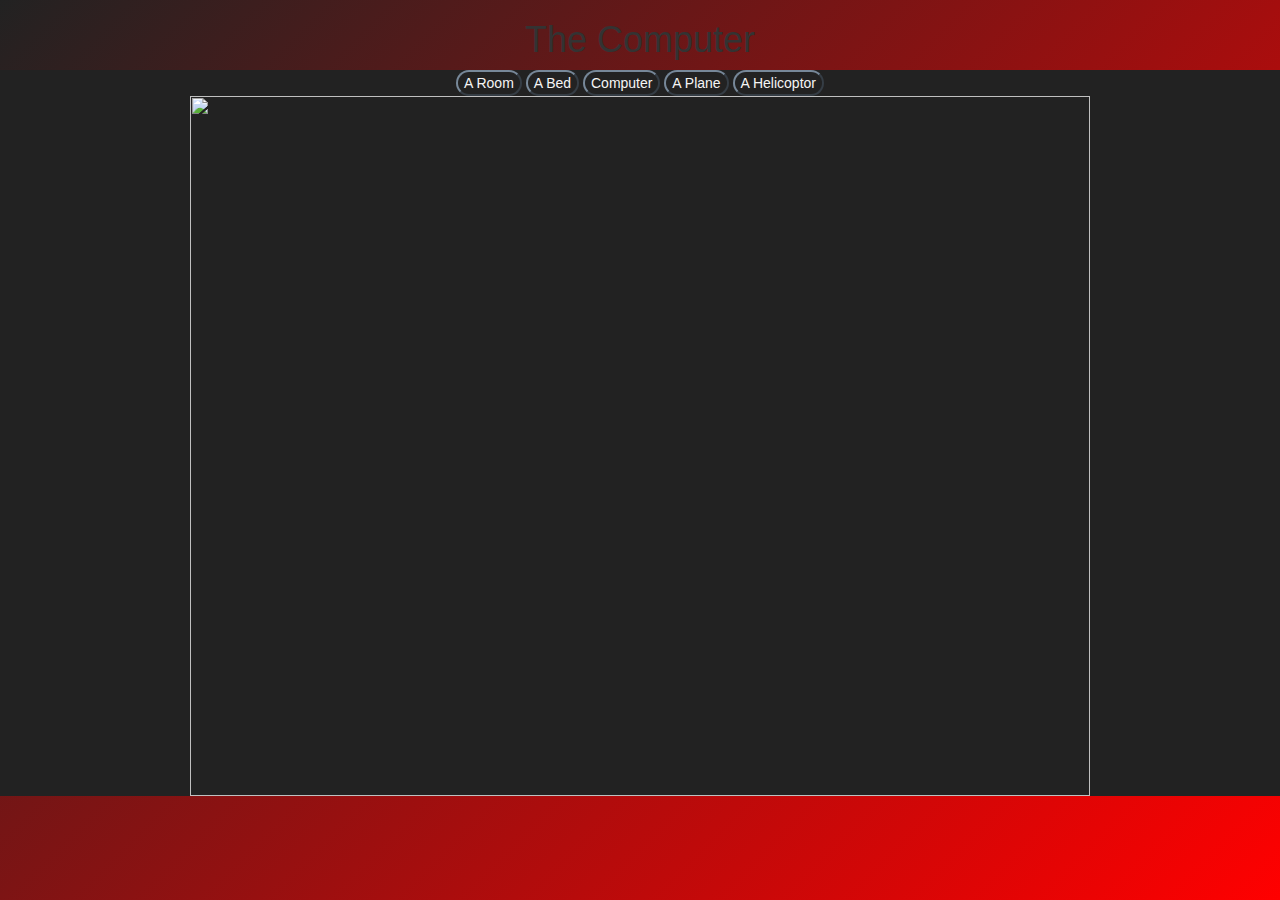
==== comp.html @ 15b43826 "Add files via upload" ====
<html>
    <head>
    <link rel="stylesheet" href="style.css">
    
    <link rel="stylesheet" href="https://maxcdn.bootstrapcdn.com/bootstrap/3.4.0/css/bootstrap.min.css">
    <script src="https://ajax.googleapis.com/ajax/libs/jquery/3.4.1/jquery.min.js"></script>
    <script src="https://maxcdn.bootstrapcdn.com/bootstrap/3.4.0/js/bootstrap.min.js"></script>
    
    <script src="https://cdnjs.cloudflare.com/ajax/libs/p5.js/1.0.0/p5.js"></script>
    
    <script src="https://unpkg.com/ml5@latest/dist/ml5.min.js"></script>
    </head>
    <body>
        <center>
        <h1>The Computer
        </h1>
            <nav class="navbar-inverse" class="mynav">
                <div class="navbar-header">
                    <button class="navbar-toggle" data-toggle="collapse" data-target="#mynav" type="button">
                        <span class="icon-bar"></span><span class="icon-bar"></span> 
                        <span class="icon-bar"></span>
                    </button>
                    </div>
                        <div class="collapse navbar-collapse" id="mynav">
                            <button id="butn" onclick="me()">A Room</button>
                            <button id="butn" onclick="bd()">A Bed</button>
                            <button id="butn" onclick="comp()">Computer</button>
                            <button id="butn" onclick="plan()">A Plane</button>
                            <button id="butn" onclick="heli()">A Helicoptor</button>
                        </div>
                        <img width="900" height="700" src="https://i.pcmag.com/imagery/reviews/06ji8RYPqUgapSKX1i7ngHR-1..1597349594.jpg">
            </nav>
            </center>
            <script src="main.js"></script>
    </body>
    </html>
---- style.css ----
body {
    background: linear-gradient(135deg, #222222 0%,  Red 100%);
    background-repeat: no-repeat;
}
.mynav {
    position: sticky;
    top:0;
    z-index: index 9999;;
}

#mynav {
    position: sticky;
    top:0;
    z-index: index 9999;;
}
.navbar-header {
    position: sticky;
    top:0;
    z-index: index 9999;;
}

#butn {
    background-color: #222222;
    color: whitesmoke;
    border-color:  lightslategrey;
    border-width: 2px;
    border-radius: 20px;
}
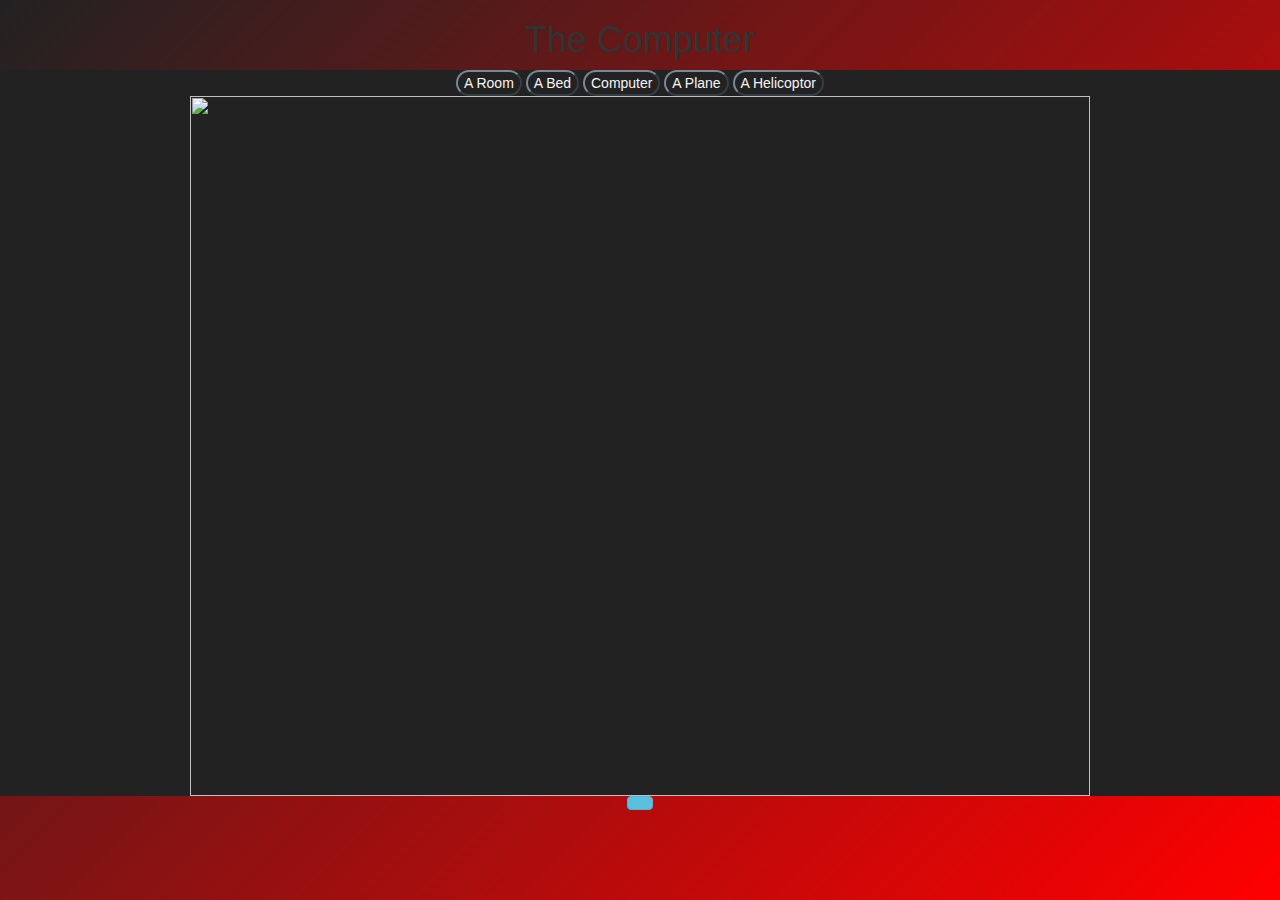
==== commit f95e0fdc: "Add files via upload" ====
--- a/comp.html
+++ b/comp.html
@@ -29,9 +29,11 @@
                             <button id="butn" onclick="plan()">A Plane</button>
                             <button id="butn" onclick="heli()">A Helicoptor</button>
                         </div>
-                        <img width="900" height="700" src="https://i.pcmag.com/imagery/reviews/06ji8RYPqUgapSKX1i7ngHR-1..1597349594.jpg">
+                        <img id="id" width="900" height="700" src="https://i.pcmag.com/imagery/reviews/06ji8RYPqUgapSKX1i7ngHR-1..1597349594.jpg">
             </nav>
+            <label  class="btn btn-info" id="stat"></label>
             </center>
+            
             <script src="main.js"></script>
     </body>
     </html>